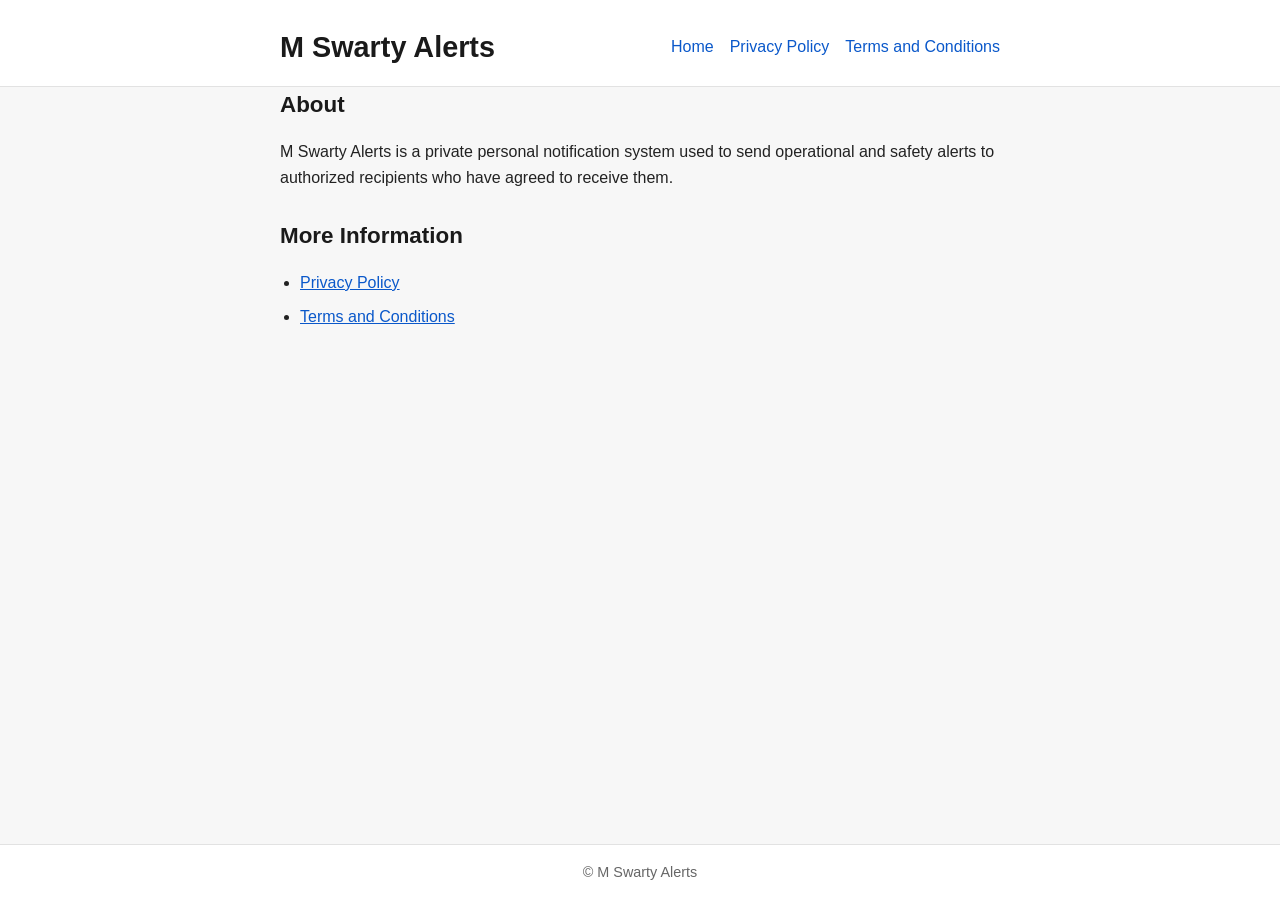
==== index.html @ 5b06e857 "Initial commit: M Swarty Alerts static site" ====
<!DOCTYPE html>
<html lang="en">
<head>
    <meta charset="UTF-8">
    <meta name="viewport" content="width=device-width, initial-scale=1.0">
    <title>M Swarty Alerts</title>
    <link rel="stylesheet" href="styles.css">
</head>
<body>
    <header>
        <div class="container">
            <h1 class="site-title">M Swarty Alerts</h1>
            <nav>
                <a href="index.html">Home</a>
                <a href="privacy.html">Privacy Policy</a>
                <a href="terms.html">Terms and Conditions</a>
            </nav>
        </div>
    </header>

    <main class="container">
        <section>
            <h2>About</h2>
            <p>
                M Swarty Alerts is a private personal notification system used to send
                operational and safety alerts to authorized recipients who have agreed
                to receive them.
            </p>
        </section>

        <section>
            <h2>More Information</h2>
            <ul>
                <li><a href="privacy.html">Privacy Policy</a></li>
                <li><a href="terms.html">Terms and Conditions</a></li>
            </ul>
        </section>
    </main>

    <footer>
        <div class="container">
            <p>&copy; M Swarty Alerts</p>
        </div>
    </footer>
</body>
</html>
---- styles.css ----
* {
    box-sizing: border-box;
    margin: 0;
    padding: 0;
}

html {
    -webkit-text-size-adjust: 100%;
}

body {
    font-family: -apple-system, BlinkMacSystemFont, "Segoe UI", Roboto,
        "Helvetica Neue", Arial, sans-serif;
    line-height: 1.6;
    color: #222;
    background-color: #f7f7f7;
    min-height: 100vh;
    display: flex;
    flex-direction: column;
}

.container {
    width: 100%;
    max-width: 760px;
    margin: 0 auto;
    padding: 0 20px;
}

header {
    background-color: #ffffff;
    border-bottom: 1px solid #e2e2e2;
    padding: 24px 0 16px;
}

header .container {
    display: flex;
    flex-direction: column;
    gap: 12px;
}

.site-title {
    font-size: 1.6rem;
    color: #1a1a1a;
}

nav {
    display: flex;
    flex-wrap: wrap;
    gap: 16px;
}

nav a {
    color: #0a58ca;
    text-decoration: none;
    font-weight: 500;
}

nav a:hover,
nav a:focus {
    text-decoration: underline;
}

main {
    flex: 1;
    padding: 32px 0;
}

main h2 {
    font-size: 1.4rem;
    margin-bottom: 16px;
    color: #1a1a1a;
}

main h3 {
    font-size: 1.1rem;
    margin-top: 24px;
    margin-bottom: 8px;
    color: #1a1a1a;
}

main p {
    margin-bottom: 16px;
}

main ul {
    margin: 0 0 16px 20px;
}

main ul li {
    margin-bottom: 8px;
}

main a {
    color: #0a58ca;
}

section {
    margin-bottom: 28px;
}

footer {
    background-color: #ffffff;
    border-top: 1px solid #e2e2e2;
    padding: 16px 0;
    text-align: center;
    color: #666;
    font-size: 0.9rem;
}

@media (min-width: 600px) {
    header .container {
        flex-direction: row;
        align-items: center;
        justify-content: space-between;
    }

    .site-title {
        font-size: 1.8rem;
    }
}
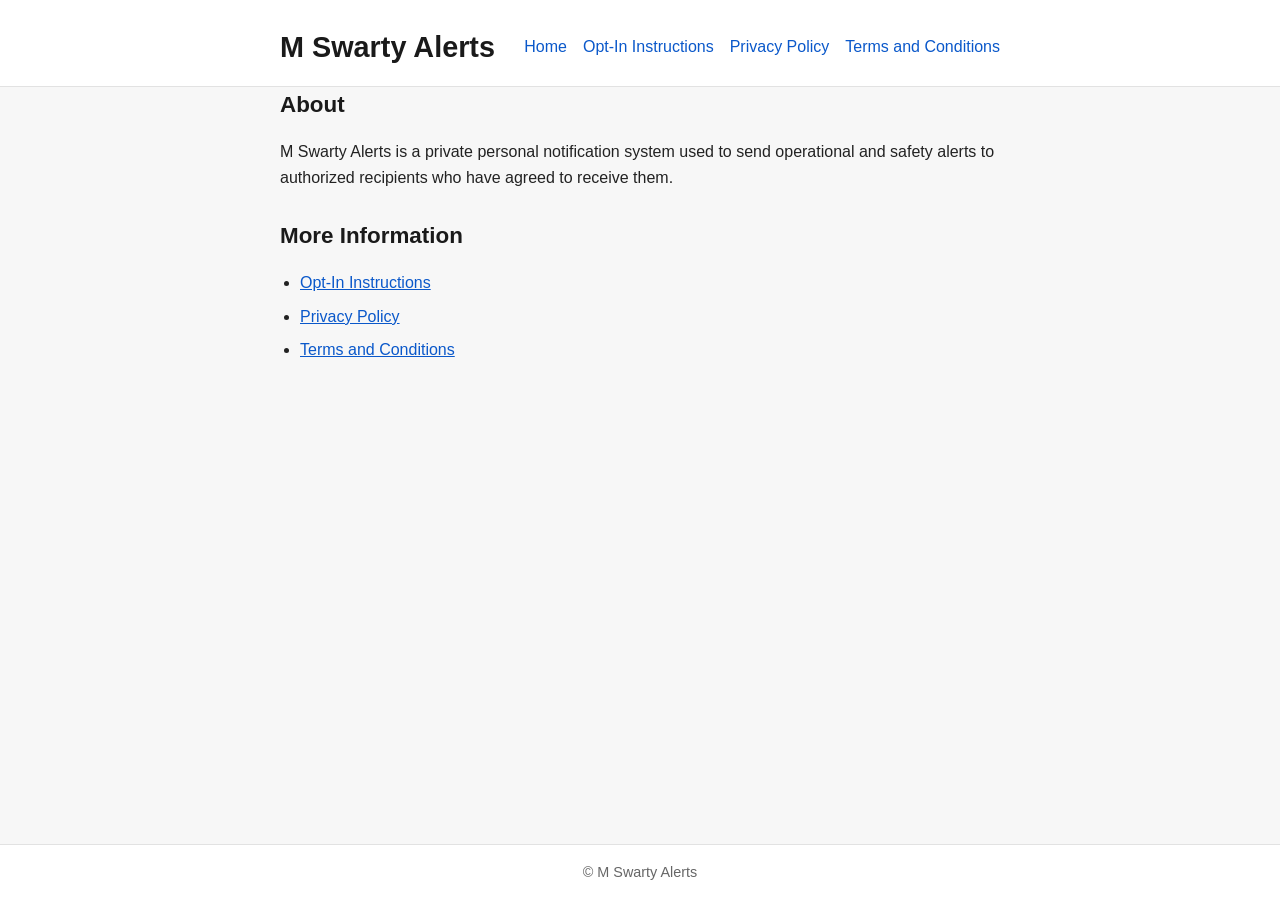
==== commit 4e365173: "Add SMS opt-in evidence page" ====
--- a/index.html
+++ b/index.html
@@ -12,6 +12,7 @@
             <h1 class="site-title">M Swarty Alerts</h1>
             <nav>
                 <a href="index.html">Home</a>
+                <a href="opt-in.html">Opt-In Instructions</a>
                 <a href="privacy.html">Privacy Policy</a>
                 <a href="terms.html">Terms and Conditions</a>
             </nav>
@@ -31,6 +32,7 @@
         <section>
             <h2>More Information</h2>
             <ul>
+                <li><a href="opt-in.html">Opt-In Instructions</a></li>
                 <li><a href="privacy.html">Privacy Policy</a></li>
                 <li><a href="terms.html">Terms and Conditions</a></li>
             </ul>
--- a/styles.css
+++ b/styles.css
@@ -82,12 +82,26 @@
     margin-bottom: 16px;
 }
 
-main ul {
+main ul,
+main ol {
     margin: 0 0 16px 20px;
 }
 
-main ul li {
+main ul li,
+main ol li {
     margin-bottom: 8px;
+}
+
+.sample-message {
+    background-color: #ffffff;
+    border-left: 4px solid #0a58ca;
+    padding: 12px 16px;
+    margin: 0 0 16px 0;
+    font-family: SFMono-Regular, Menlo, Monaco, Consolas,
+        "Liberation Mono", monospace;
+    font-size: 0.95rem;
+    line-height: 1.5;
+    color: #1a1a1a;
 }
 
 main a {
